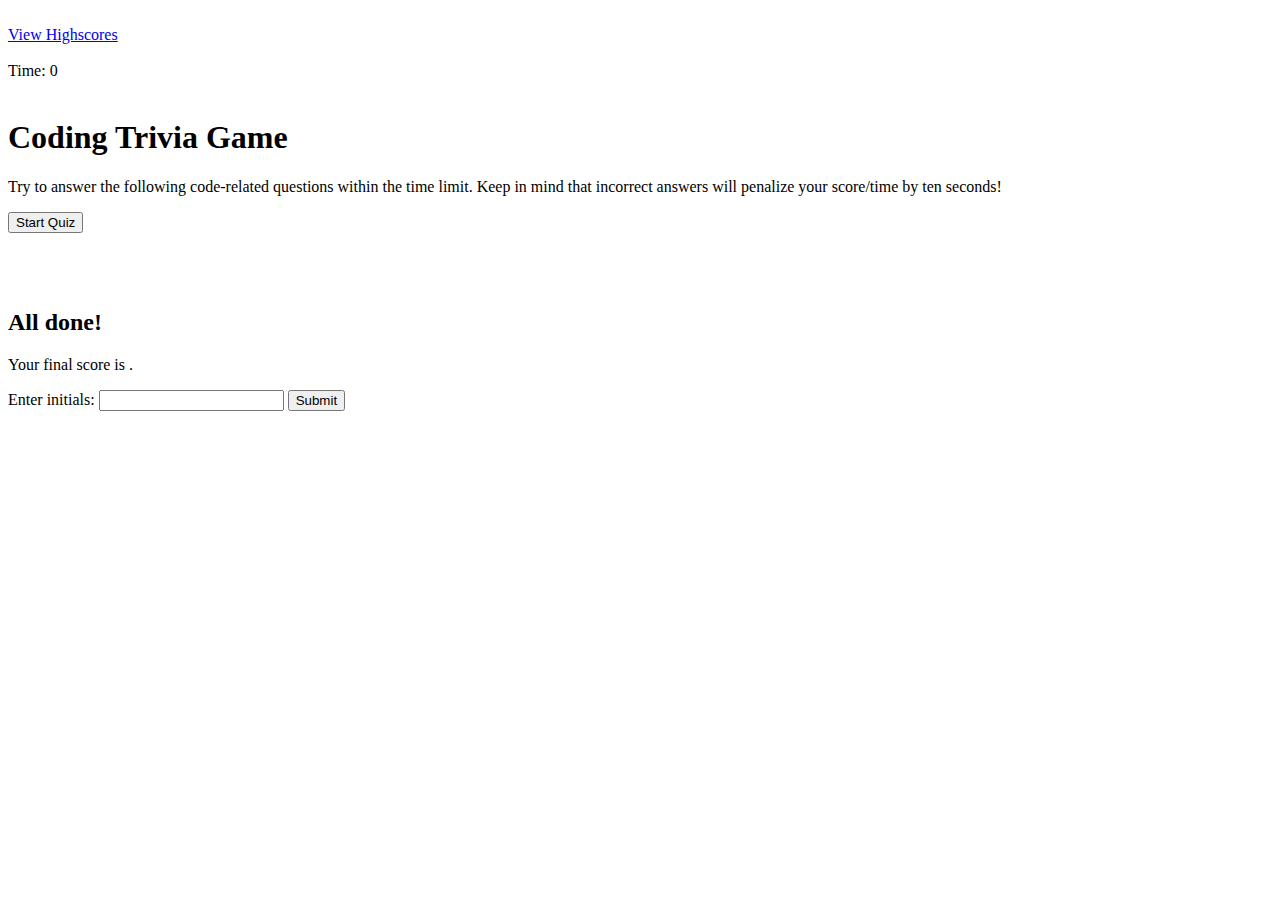
==== index.html @ f6233d40 "Created index, css, and js files" ====
<!DOCTYPE html>
<html lang="en">

<head>
    <meta charset="UTF-8">
    <meta name="viewport" content="width=device-width, initial-scale=1.0">
    <meta http-equiv="X-UA-Compatible" content="ie=edge">

    <title>Coding Quiz</title>
    ​
    <link rel="stylesheet" href="./style.css" />
</head>
​

<body>
    <div class="scores"><a href="highscores.html">View Highscores</a></div>
    ​



    <div class="timer">Time: <span id="time">0</span></div>
    ​
    <div class="wrapper">
        <div id="start-screen" class="start">
            <h1>Coding Trivia Game</h1>
            <p>
                Try to answer the following code-related questions within the time
                limit. Keep in mind that incorrect answers will penalize your
                score/time by ten seconds!
            </p>
            <button id="start">Start Quiz</button>
        </div>

        <div id="questions" class="hide">
            <!-- <h2>Score: <span id="score">0</span></h2> -->
            <h2 id="question-title"></h2>
            ​
            <div id="choices" class="choices"></div>
        </div>
        ​
        <div id="end-screen" class="hide">
            <h2>All done!</h2>
            <p>Your final score is <span id="final-score"></span>.</p>


            <p>
                Enter initials: <input type="text" id="initials" max="3" />
                <button id="submit">Submit</button>
            </p>
        </div>
        ​
        <div id="feedback" class="feedback hide"></div>
    </div>






    <script src="./questions.js"></script>
    <script src="./quizgame.js"></script>
</body>

</html>
---- style.css ----
.class hide {
    display: none;
}
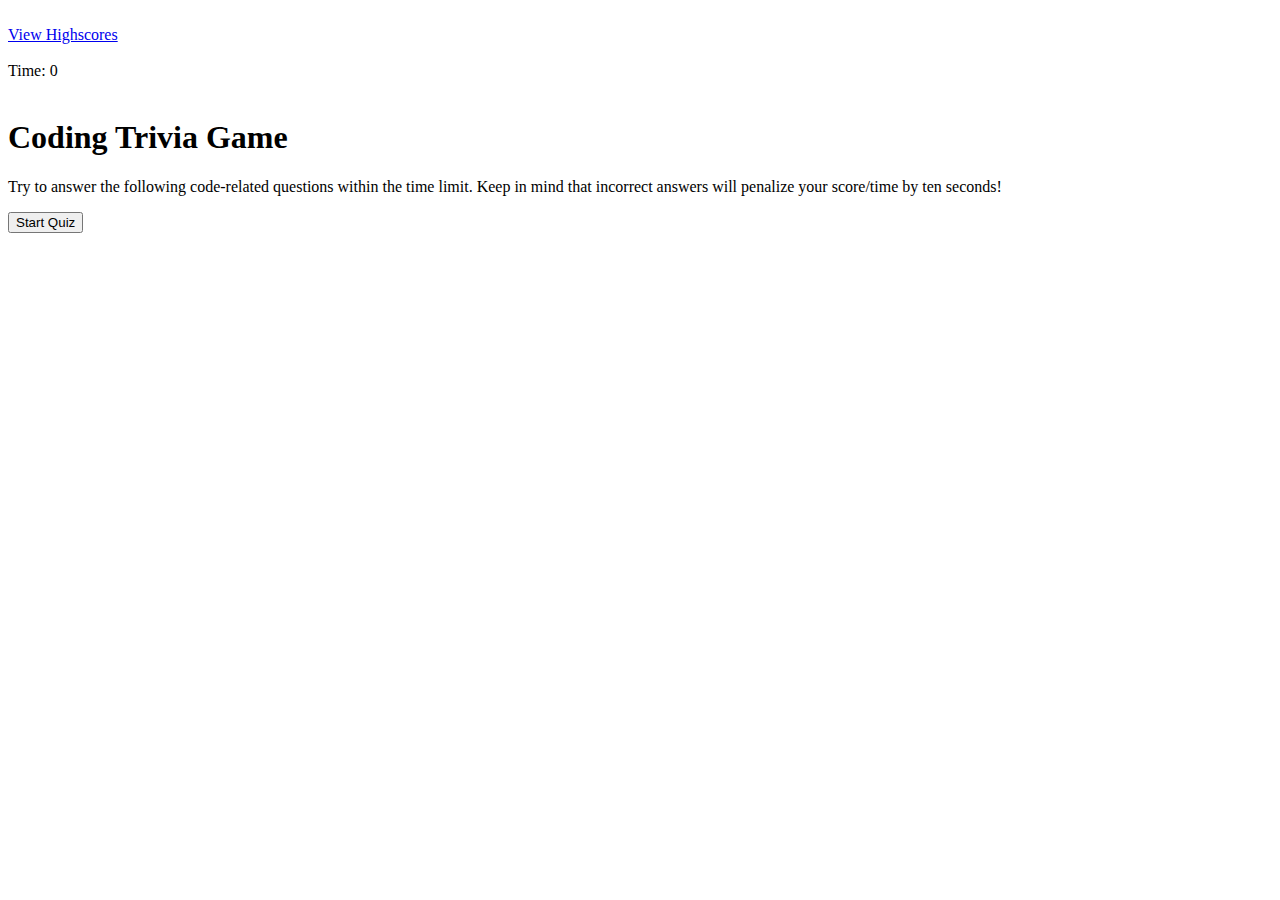
==== commit 9ac77e7e: "built quizEnd & showScore functions." ====
--- a/index.html
+++ b/index.html
@@ -7,7 +7,9 @@
     <meta http-equiv="X-UA-Compatible" content="ie=edge">
 
     <title>Coding Quiz</title>
-    ​
+    ​ <!-- Added link to the jQuery Library -->
+    <script src="https://cdnjs.cloudflare.com/ajax/libs/jquery/3.2.1/jquery.min.js"></script>
+  
     <link rel="stylesheet" href="./style.css" />
 </head>
 ​
@@ -38,7 +40,7 @@
             <div id="choices" class="choices"></div>
         </div>
         ​
-        <div id="end-screen" class="hide">
+        <div id="end-screen"  style="display: none;" >
             <h2>All done!</h2>
             <p>Your final score is <span id="final-score"></span>.</p>
 
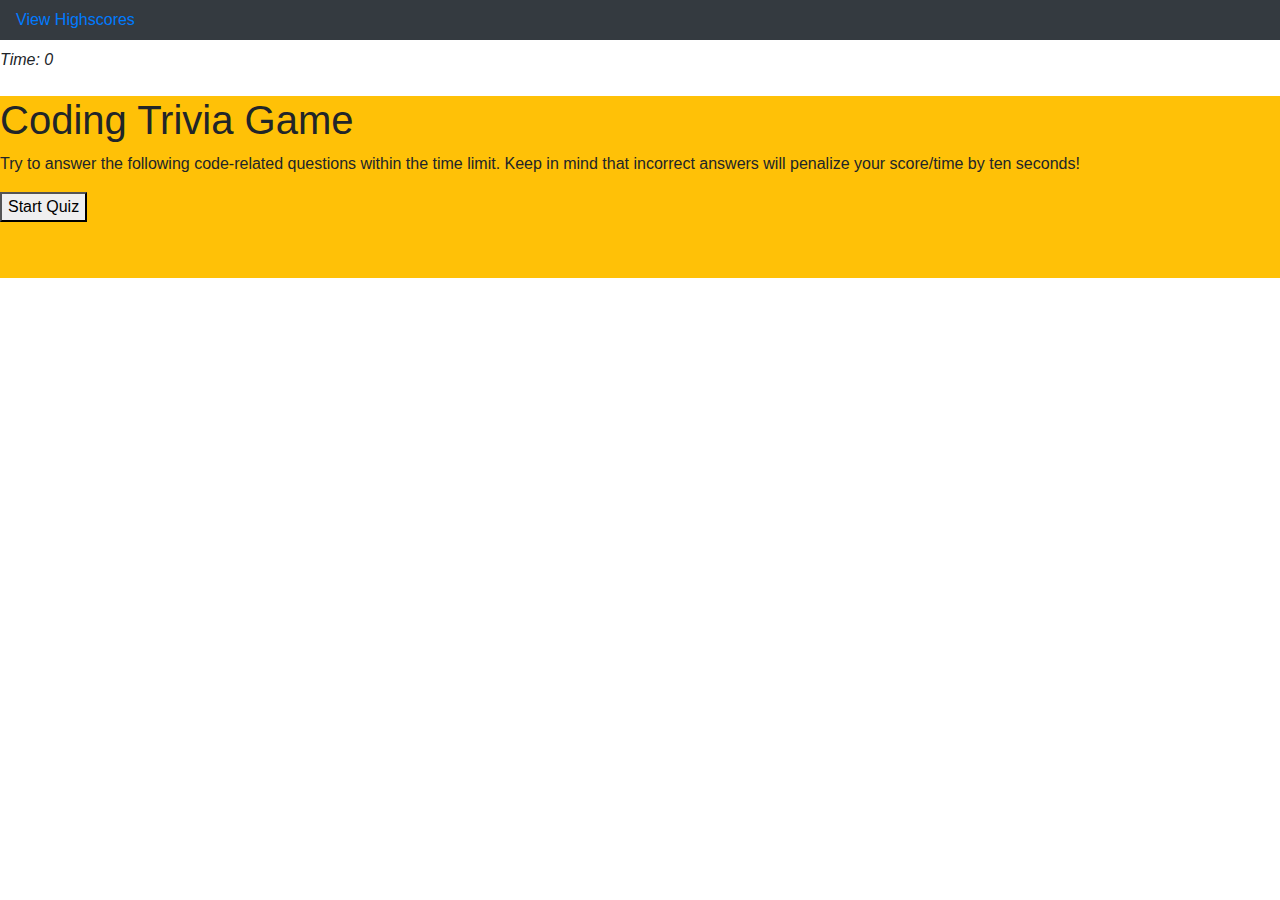
==== commit b2c7bd77: "installed boostrap and Jquery libraries. Styled page intially." ====
--- a/index.html
+++ b/index.html
@@ -9,20 +9,23 @@
     <title>Coding Quiz</title>
     ​ <!-- Added link to the jQuery Library -->
     <script src="https://cdnjs.cloudflare.com/ajax/libs/jquery/3.2.1/jquery.min.js"></script>
-  
+    <!-- Added a link to Bootstrap-->
+  <link rel="stylesheet" href="https://maxcdn.bootstrapcdn.com/bootstrap/4.0.0/css/bootstrap.min.css">
+    <!-- Added CSS reference page -->
     <link rel="stylesheet" href="./style.css" />
 </head>
 ​
 
 <body>
-    <div class="scores"><a href="highscores.html">View Highscores</a></div>
+    <div class="navbar navbar-expand-md navbar-dark fixed-top bg-dark"><a href="highscores.html">View Highscores</a></div>
     ​
 
+</br>
+</br>
 
-
-    <div class="timer">Time: <span id="time">0</span></div>
+    <div class="font-italic timer">Time: <span id="time">0</span></div>
     ​
-    <div class="wrapper">
+    <div class="bg-warning wrapper">
         <div id="start-screen" class="start">
             <h1>Coding Trivia Game</h1>
             <p>
@@ -33,8 +36,7 @@
             <button id="start">Start Quiz</button>
         </div>
 
-        <div id="questions" class="hide">
-            <!-- <h2>Score: <span id="score">0</span></h2> -->
+        <div id="questions" class="hide"> 
             <h2 id="question-title"></h2>
             ​
             <div id="choices" class="choices"></div>
@@ -51,7 +53,7 @@
             </p>
         </div>
         ​
-        <div id="feedback" class="feedback hide"></div>
+        <div id="feedback" class=""></div>
     </div>
 
 
--- a/style.css
+++ b/style.css
@@ -1,3 +1,3 @@
 .class hide {
     display: none;
-}+}
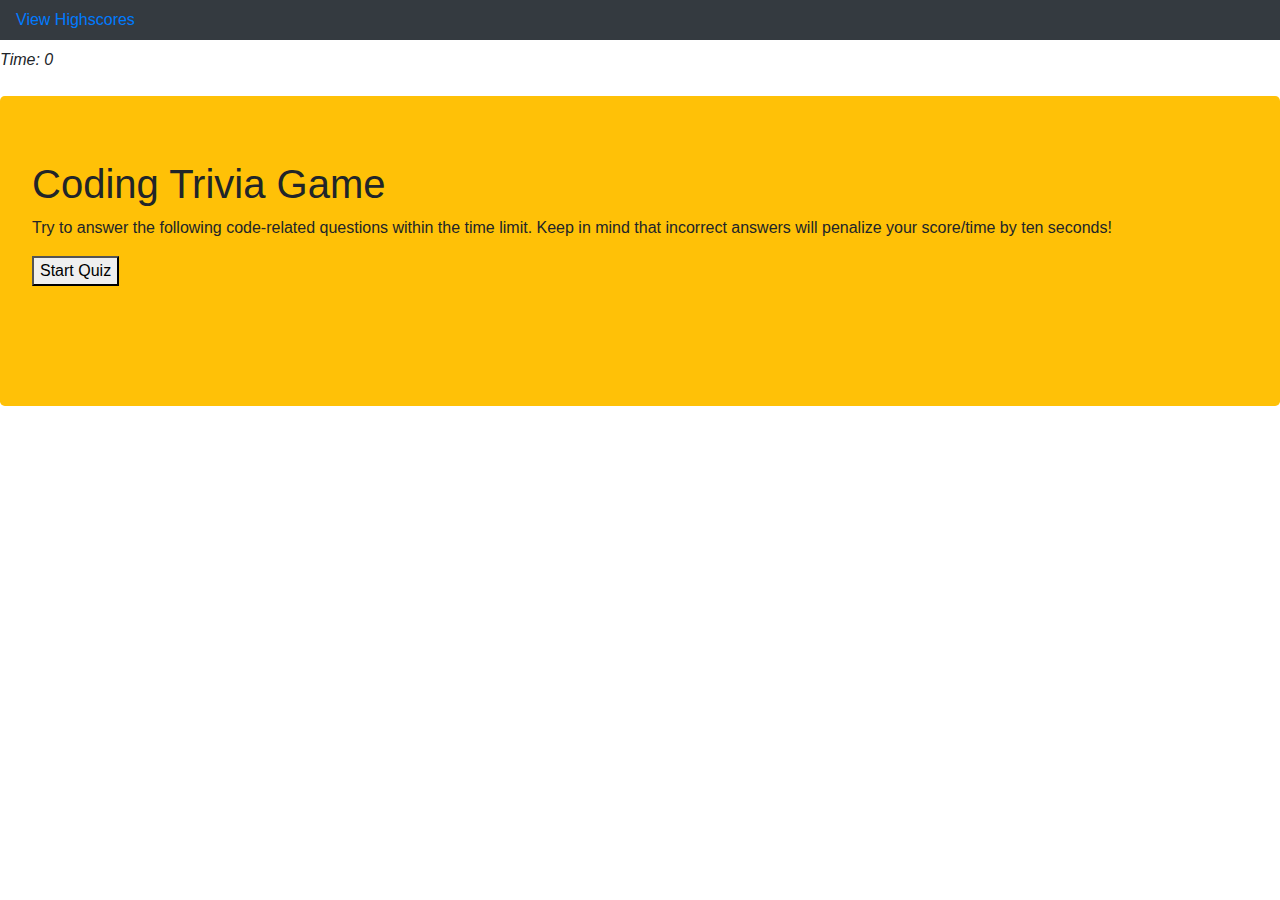
==== commit 3c22d38c: "final push before submission" ====
--- a/index.html
+++ b/index.html
@@ -25,7 +25,7 @@
 
     <div class="font-italic timer">Time: <span id="time">0</span></div>
     ​
-    <div class="bg-warning wrapper">
+    <div class="bg-warning jumbotron wrapper">
         <div id="start-screen" class="start">
             <h1>Coding Trivia Game</h1>
             <p>
@@ -53,7 +53,7 @@
             </p>
         </div>
         ​
-        <div id="feedback" class=""></div>
+        <div id="feedback" class="feedback hide"></div>
     </div>
 
 
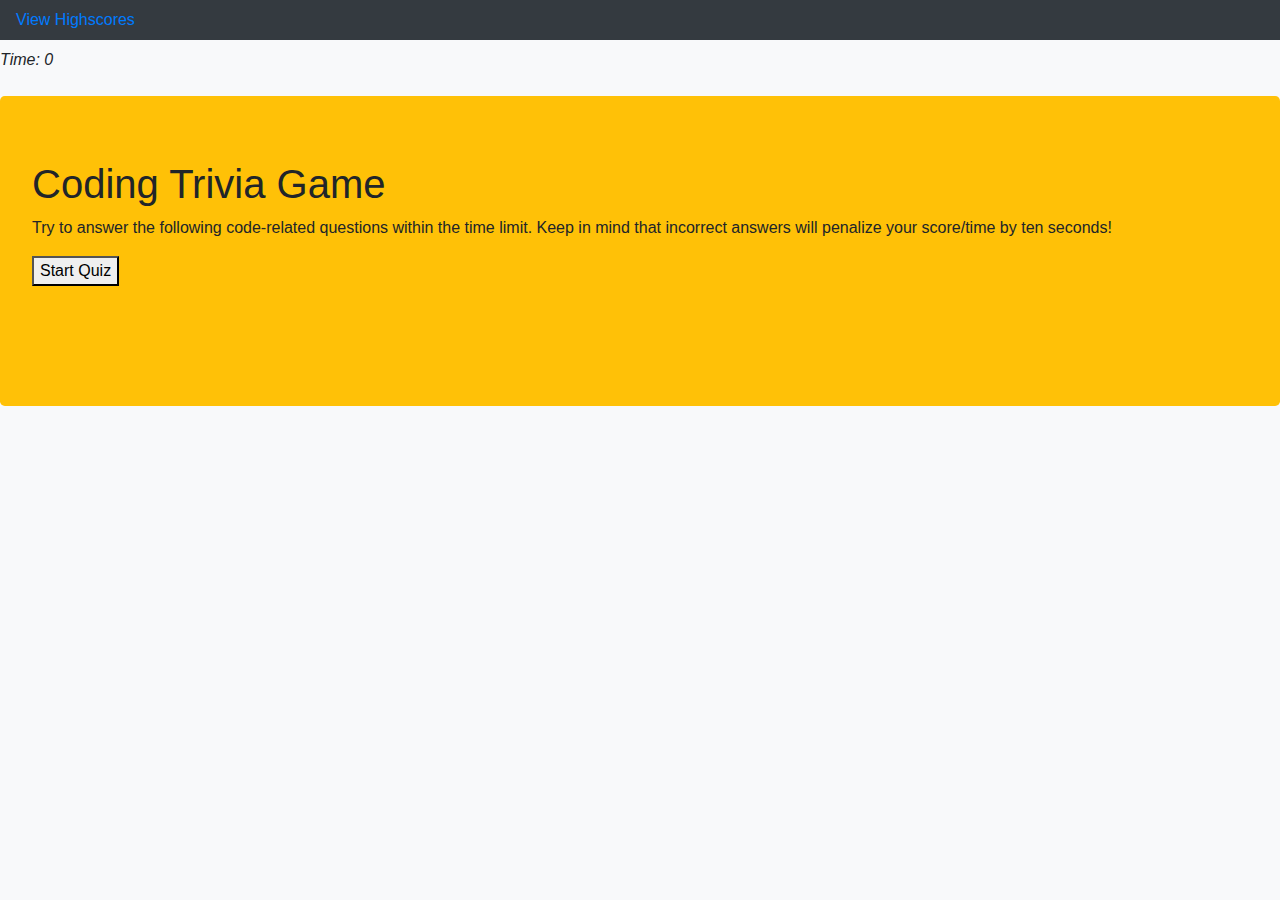
==== commit 6b77a38e: "BS adjust" ====
--- a/index.html
+++ b/index.html
@@ -16,7 +16,7 @@
 </head>
 ​
 
-<body>
+<body class="bg-light">
     <div class="navbar navbar-expand-md navbar-dark fixed-top bg-dark"><a href="highscores.html">View Highscores</a></div>
     ​
 
